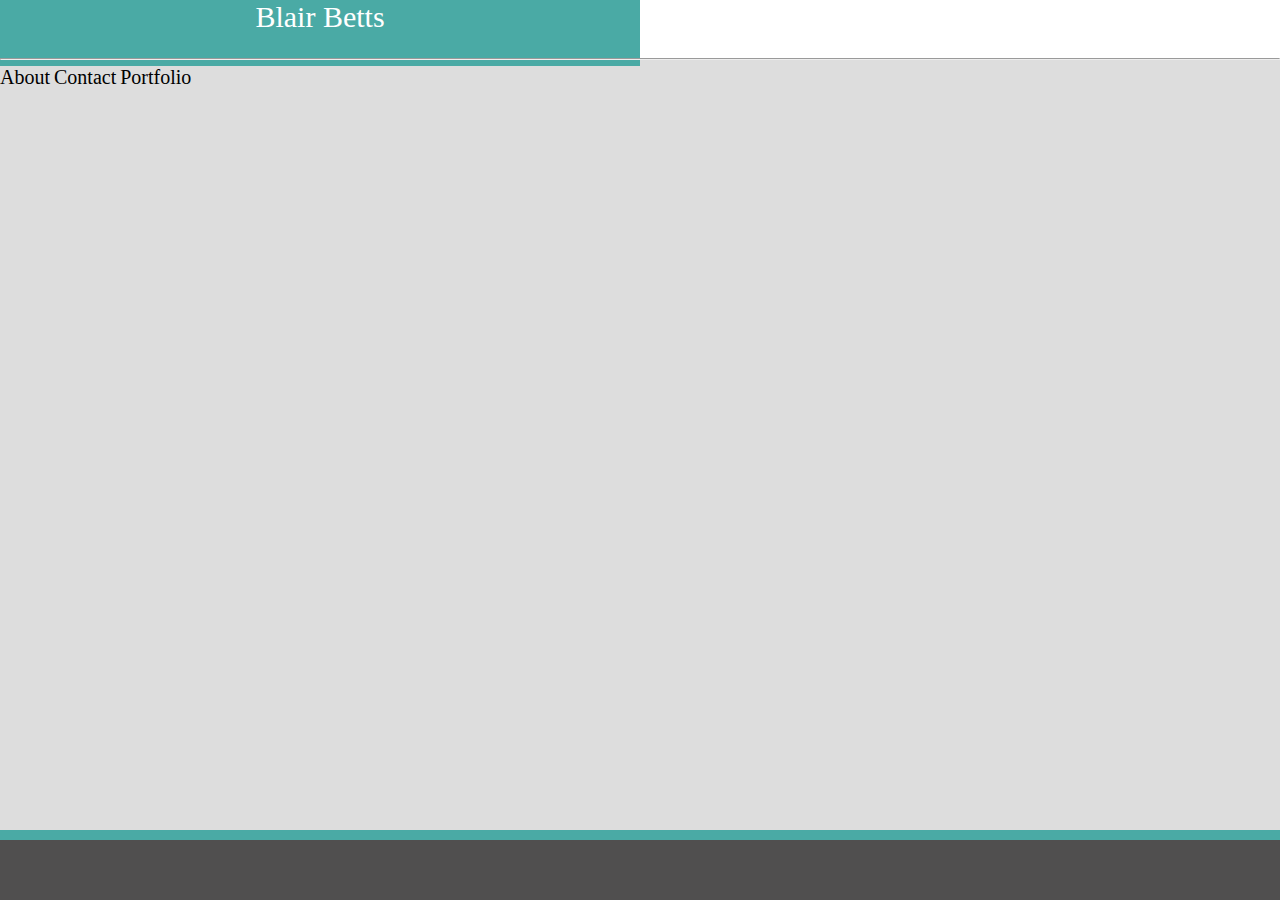
==== contact.html @ 1010c774 "push1" ====
<!DOCTYPE html>
<html>

<head>
    <meta charset="utf-8">
    <meta http-equiv="X-UA-Compatible" content="IE=edge">
    <title>Bootsrtap-Blair Betts</title>
    <meta name="viewport" content="width=device-width, initial-scale=1">
        <link rel="stylesheet" href="https://stackpath.bootstrapcdn.com/bootstrap/4.3.0/css/bootstrap.min.css"
        integrity="sha384-PDle/QlgIONtM1aqA2Qemk5gPOE7wFq8+Em+G/hmo5Iq0CCmYZLv3fVRDJ4MMwEA" crossorigin="anonymous">
    <script src="https://code.jquery.com/jquery-3.3.1.slim.min.js"
        integrity="sha384-q8i/X+965DzO0rT7abK41JStQIAqVgRVzpbzo5smXKp4YfRvH+8abtTE1Pi6jizo"
        crossorigin="anonymous"></script>
    <script src="https://cdnjs.cloudflare.com/ajax/libs/popper.js/1.14.7/umd/popper.min.js"
        integrity="sha384-UO2eT0CpHqdSJQ6hJty5KVphtPhzWj9WO1clHTMGa3JDZwrnQq4sF86dIHNDz0W1"
        crossorigin="anonymous"></script>
    <script src="https://stackpath.bootstrapcdn.com/bootstrap/4.3.0/js/bootstrap.min.js"
        integrity="sha384-7aThvCh9TypR7fIc2HV4O/nFMVCBwyIUKL8XCtKE+8xgCgl/PQGuFsvShjr74PBp"
        crossorigin="anonymous"></script>
        <link rel="stylesheet" type="text/css" media="screen" href="assets/css/style.css">



</head>

<body>

        <header>
                <div class="container">
                    <div class="row mx-md-n5">
                        <!-- <div class="col px-md-2"></div> -->
                        <div class="col px-md-1">
                            <div class="Name">Blair Betts</div>
                        </div>
                        <div class="col px-md-5"></div>
                        <div class="col px-md-3"></div>
                        <div class="top-page">
        
                            <a href="./index.html">About</a>
                            <a href="./contact.html">Contact</a>
                            <a href="./portfolio.html">Portfolio</a>
                        </div>
                    </div>
                </div>
                <hr>
               </header>
    <footer> </footer>

</body>

</html>
---- assets/css/style.css ----
.contaier{
    width: 100%;
    }

  a{
    text-decoration: none;
    color: black;
    font-size: 20px;
    text-align: center
  }
  a:hover{
    background-color: #4aaaa5;
    color: white;
    
  }  

  .row{
      height: 50px;
  }
  
  .Name{
      background-color: #4aaaa5;
      color: white;
      width: 50%;
      font-size: 30px;
      height: 66px;
      text-align: center;
      
    }
    body, html {
        height: 100%;
        margin: auto;
        background-color: #dddddd;
      }
    header{
        background-color: #ffffff;
        height: auto;
    }
    
    .about{
        background-color: white;
        background-color: white;
    color:black;
    border: 5px #cccccc;
    border-style: solid;
    margin: auto;
    font-size: 16px;
    float: none;
    width: 960px;
    height:auto;
    line-height: 1.5;
    margin-bottom: 100px;
    padding: 15px;
    overflow: auto;
    }
    #seperate{
        width: 95%;
      }
      .display-4{
          color: #4aaaa5;
      }
      footer{
        background-color: #504f4f;
        border: 10px #4aaaa5;
        border-top-style: solid;
        border-left-style: hidden;
        border-right-style: hidden;
        border-bottom-style: hidden;
        height: 60px;
        position: fixed;
        bottom: 0;
        left: 0;
        width: 100%;
        margin-top: 65px
       } 
       .jumbotron{
           background-color: white;
           border: 5px,#cccccc,solid;
           width: 960px;
           margin:auto;
       }
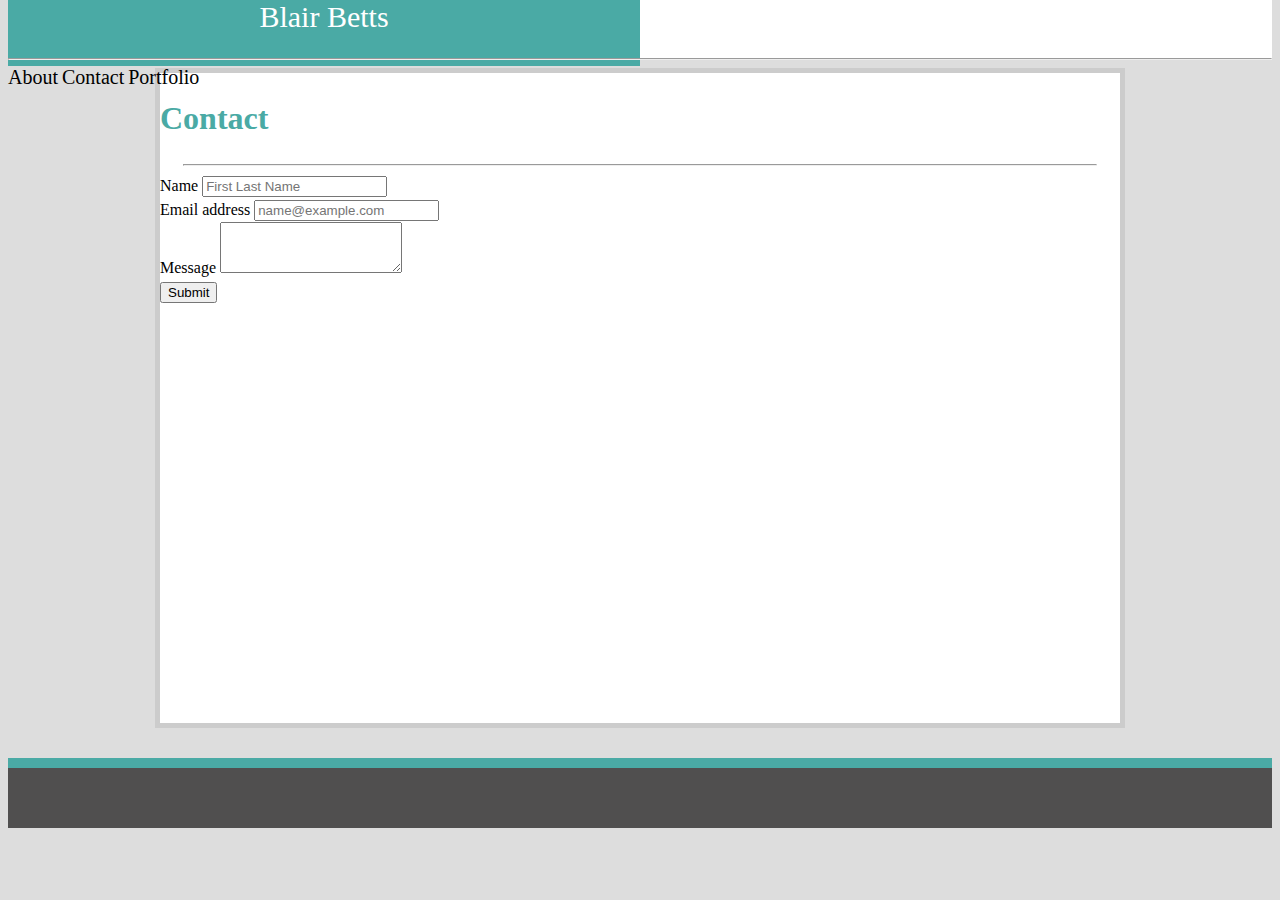
==== commit bb8dd3ba: "contact and about page rough draft" ====
--- a/contact.html
+++ b/contact.html
@@ -6,7 +6,7 @@
     <meta http-equiv="X-UA-Compatible" content="IE=edge">
     <title>Bootsrtap-Blair Betts</title>
     <meta name="viewport" content="width=device-width, initial-scale=1">
-        <link rel="stylesheet" href="https://stackpath.bootstrapcdn.com/bootstrap/4.3.0/css/bootstrap.min.css"
+    <link rel="stylesheet" href="https://stackpath.bootstrapcdn.com/bootstrap/4.3.0/css/bootstrap.min.css"
         integrity="sha384-PDle/QlgIONtM1aqA2Qemk5gPOE7wFq8+Em+G/hmo5Iq0CCmYZLv3fVRDJ4MMwEA" crossorigin="anonymous">
     <script src="https://code.jquery.com/jquery-3.3.1.slim.min.js"
         integrity="sha384-q8i/X+965DzO0rT7abK41JStQIAqVgRVzpbzo5smXKp4YfRvH+8abtTE1Pi6jizo"
@@ -17,7 +17,7 @@
     <script src="https://stackpath.bootstrapcdn.com/bootstrap/4.3.0/js/bootstrap.min.js"
         integrity="sha384-7aThvCh9TypR7fIc2HV4O/nFMVCBwyIUKL8XCtKE+8xgCgl/PQGuFsvShjr74PBp"
         crossorigin="anonymous"></script>
-        <link rel="stylesheet" type="text/css" media="screen" href="assets/css/style.css">
+    <link rel="stylesheet" type="text/css" media="screen" href="assets/css/style.css">
 
 
 
@@ -25,26 +25,51 @@
 
 <body>
 
-        <header>
-                <div class="container">
-                    <div class="row mx-md-n5">
-                        <!-- <div class="col px-md-2"></div> -->
-                        <div class="col px-md-1">
-                            <div class="Name">Blair Betts</div>
-                        </div>
-                        <div class="col px-md-5"></div>
-                        <div class="col px-md-3"></div>
-                        <div class="top-page">
-        
-                            <a href="./index.html">About</a>
-                            <a href="./contact.html">Contact</a>
-                            <a href="./portfolio.html">Portfolio</a>
-                        </div>
-                    </div>
+    <header>
+        <div class="container">
+            <div class="row mx-md-n5">
+                <!-- <div class="col px-md-2"></div> -->
+                <div class="col px-md-1">
+                    <div class="Name">Blair Betts</div>
                 </div>
-                <hr>
-               </header>
-    <footer> </footer>
+                <div class="col px-md-5"></div>
+                <div class="col px-md-3"></div>
+                <div class="top-page">
+
+                    <a href="./index.html">About</a>
+                    <a href="./contact.html">Contact</a>
+                    <a href="./portfolio.html">Portfolio</a>
+                </div>
+            </div>
+        </div>
+        <hr>
+    </header>
+    <div class="jumbotron jumbotron-fluid">
+        <div class="container">
+            <h1 class="display-4">Contact</h1>
+            <hr id="seperate">
+            <form>
+                <div class="form-group">
+                    <label for="exampleFormControlInput1">Name</label>
+                    <input type="email" class="form-control" id="exampleFormControlInput1"
+                        placeholder="First Last Name">
+                </div>
+                <div class="form-group">
+                    <label for="exampleFormControlInput1">Email address</label>
+                    <input type="email" class="form-control" id="exampleFormControlInput1"
+                        placeholder="name@example.com">
+                </div>
+
+                <div class="form-group">
+                    <label for="exampleFormControlTextarea1">Message</label>
+                    <textarea class="form-control" id="exampleFormControlTextarea1" rows="3"></textarea>
+                </div>
+                <button type="button" class="btn btn-dark">Submit</button>
+            </form>
+        </div>
+        <footer>
+            <div class="container"></div>
+        </footer>
 
 </body>
 
--- a/assets/css/style.css
+++ b/assets/css/style.css
@@ -1,5 +1,6 @@
 .contaier{
     width: 100%;
+    margin: auto;
     }
 
   a{
@@ -16,6 +17,7 @@
 
   .row{
       height: 50px;
+      margin: auto
   }
   
   .Name{
@@ -27,32 +29,20 @@
       text-align: center;
       
     }
-    body, html {
+    body {
         height: 100%;
-        margin: auto;
+        margin-bottom: 50px;
+        margin-top: 0px;
+        position: relative;
         background-color: #dddddd;
+
       }
     header{
         background-color: #ffffff;
         height: auto;
     }
     
-    .about{
-        background-color: white;
-        background-color: white;
-    color:black;
-    border: 5px #cccccc;
-    border-style: solid;
-    margin: auto;
-    font-size: 16px;
-    float: none;
-    width: 960px;
-    height:auto;
-    line-height: 1.5;
-    margin-bottom: 100px;
-    padding: 15px;
-    overflow: auto;
-    }
+    
     #seperate{
         width: 95%;
       }
@@ -67,16 +57,20 @@
         border-right-style: hidden;
         border-bottom-style: hidden;
         height: 60px;
-        position: fixed;
-        bottom: 0;
-        left: 0;
+        position: absolute;
+        bottom: -100px;
+        left: -0px;
         width: 100%;
-        margin-top: 65px
-       } 
+          
+       }
+       
        .jumbotron{
            background-color: white;
            border: 5px,#cccccc,solid;
            width: 960px;
            margin:auto;
+           height: 650px;
+           overflow: auto;
+           line-height: 1.5;
        }
    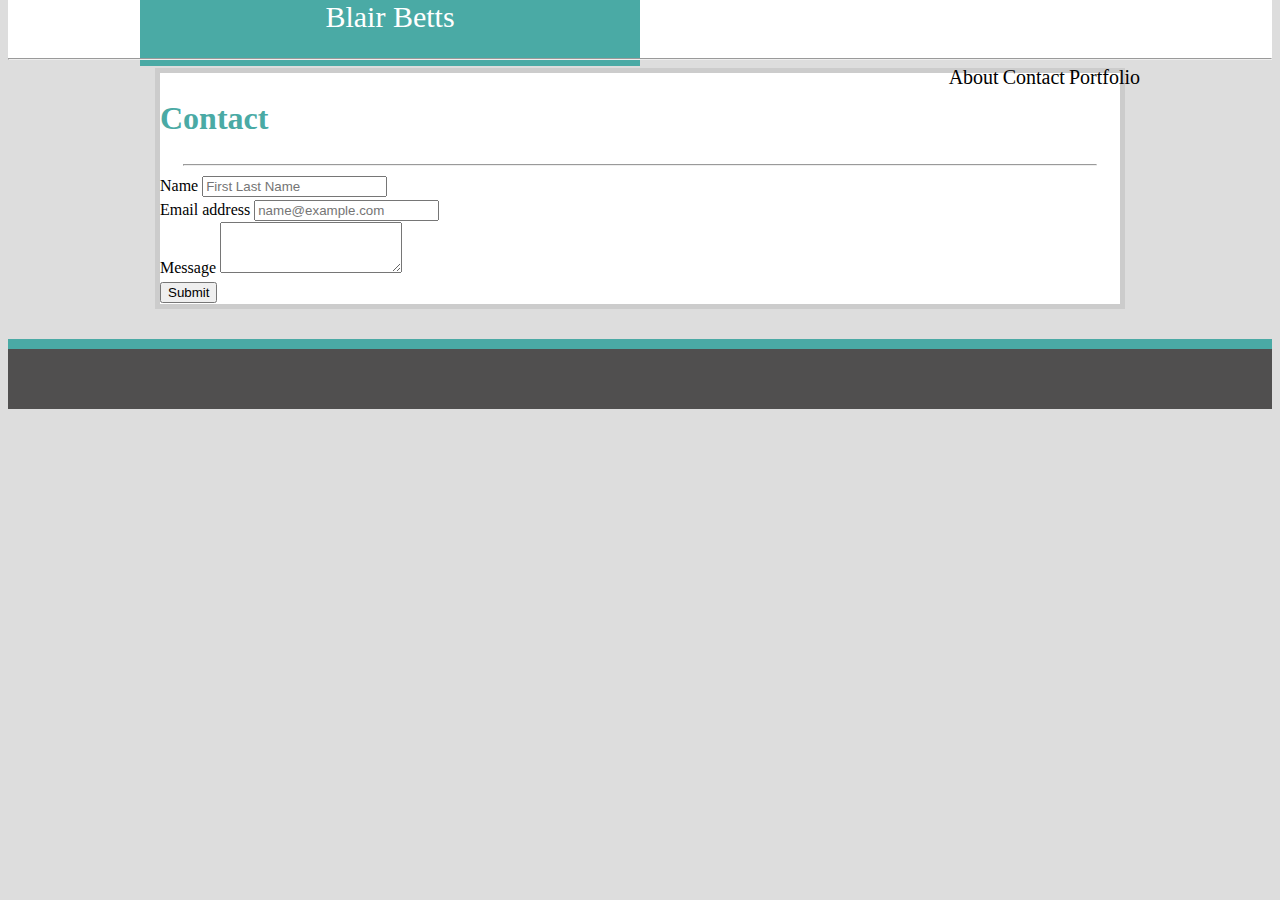
==== commit ae8bc6a6: "completed bootstrap" ====
--- a/contact.html
+++ b/contact.html
@@ -25,25 +25,25 @@
 
 <body>
 
-    <header>
-        <div class="container">
-            <div class="row mx-md-n5">
-                <!-- <div class="col px-md-2"></div> -->
-                <div class="col px-md-1">
-                    <div class="Name">Blair Betts</div>
+        <header>
+                <div class="container">
+                    <div class="row row-header">
+                        <div class="col-4">
+                            <div class="Name">Blair Betts</div>
+                        </div>
+                        <div class="col-4"></div>
+                        <div class="col-4">
+                            <div class="top-page">
+        
+                                <a href="./index.html">About</a>
+                                <a href="./contact.html">Contact</a>
+                                <a href="./portfolio.html">Portfolio</a>
+                            </div>
+                        </div>
+                    </div>
                 </div>
-                <div class="col px-md-5"></div>
-                <div class="col px-md-3"></div>
-                <div class="top-page">
-
-                    <a href="./index.html">About</a>
-                    <a href="./contact.html">Contact</a>
-                    <a href="./portfolio.html">Portfolio</a>
-                </div>
-            </div>
-        </div>
-        <hr>
-    </header>
+                <hr>
+            </header>
     <div class="jumbotron jumbotron-fluid">
         <div class="container">
             <h1 class="display-4">Contact</h1>
--- a/assets/css/style.css
+++ b/assets/css/style.css
@@ -1,7 +1,38 @@
-.contaier{
-    width: 100%;
-    margin: auto;
-    }
+header{
+    background-color: white;
+    width:100%;
+}
+.container {
+  width: 100%;
+  max-width: 1000px;
+  margin: 0 auto;
+  clear: both;
+}
+
+h3{
+  margin-bottom: 20px;
+  font-family: Georgia, Times, "Times New Roman", serif;
+  font-weight: 700;
+  color: #4aaaa5;
+  font-size: 22px;
+  padding-bottom: 20px;
+  margin-bottom: 15px;
+  line-height: 22px;
+  border-bottom: 2px solid #eeeeee;
+  position: absolute;
+  bottom: 20px;
+  width: 100%;
+  max-width: 300px;
+  padding: 15px;
+  margin-bottom: 0;
+  font-weight: 300;
+  line-height: 30px;
+  color: #ffffff;
+  text-align: center;
+  background: #4aaaa5;
+  border-bottom: 0;
+}
+
 
   a{
     text-decoration: none;
@@ -15,9 +46,25 @@
     
   }  
 
+  .top-page{
+     
+      margin:none;
+      float:right;
+      
+  }
+
   .row{
-      height: 50px;
-      margin: auto
+      height: auto;
+      margin: auto;
+      
+    
+  }
+
+  .row-header{
+    
+    height: 50px;
+    /* width:75%; */
+    
   }
   
   .Name{
@@ -67,10 +114,20 @@
        .jumbotron{
            background-color: white;
            border: 5px,#cccccc,solid;
-           width: 960px;
+           width: 100%;
+           max-width: 960px;
            margin:auto;
-           height: 650px;
-           overflow: auto;
+           overflow: visible;
+           height: 100%;
            line-height: 1.5;
        }
-   +       
+      .Portfolio{
+          margin-top: 50px;
+          
+      }
+
+      .my-work{
+        width:300px;
+        
+      }